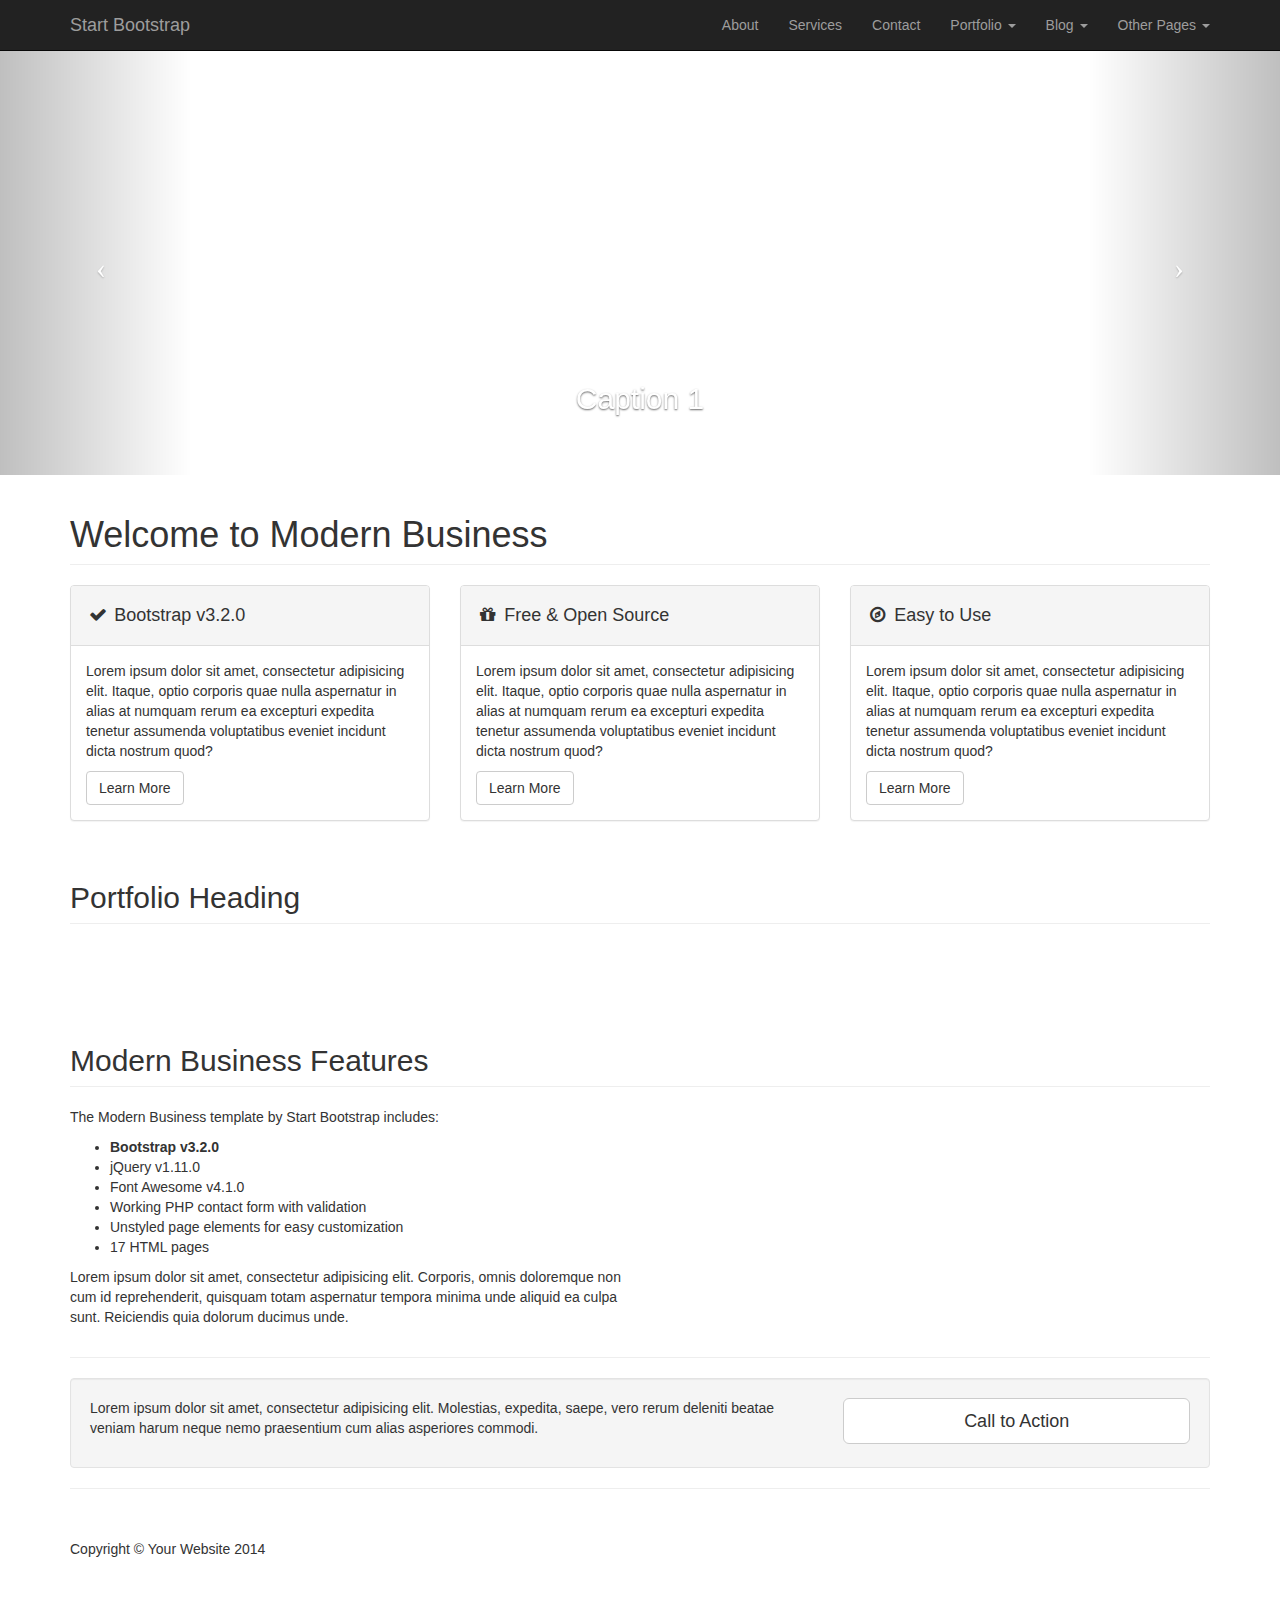
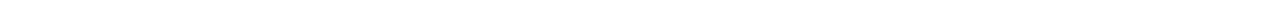
==== index.html @ 05867b8c "bootstarp added" ====
<!DOCTYPE html>
<html lang="en">

<head>

    <meta charset="utf-8">
    <meta http-equiv="X-UA-Compatible" content="IE=edge">
    <meta name="viewport" content="width=device-width, initial-scale=1">
    <meta name="description" content="">
    <meta name="author" content="">

    <title>Modern Business - Start Bootstrap Template</title>

    <!-- Bootstrap Core CSS -->
    <link href="css/bootstrap.min.css" rel="stylesheet">

    <!-- Custom CSS -->
    <link href="css/modern-business.css" rel="stylesheet">

    <!-- Custom Fonts -->
    <link href="font-awesome/css/font-awesome.min.css" rel="stylesheet" type="text/css">

    <!-- HTML5 Shim and Respond.js IE8 support of HTML5 elements and media queries -->
    <!-- WARNING: Respond.js doesn't work if you view the page via file:// -->
    <!--[if lt IE 9]>
        <script src="https://oss.maxcdn.com/libs/html5shiv/3.7.0/html5shiv.js"></script>
        <script src="https://oss.maxcdn.com/libs/respond.js/1.4.2/respond.min.js"></script>
    <![endif]-->

</head>

<body>

    <!-- Navigation -->
    <nav class="navbar navbar-inverse navbar-fixed-top" role="navigation">
        <div class="container">
            <!-- Brand and toggle get grouped for better mobile display -->
            <div class="navbar-header">
                <button type="button" class="navbar-toggle" data-toggle="collapse" data-target="#bs-example-navbar-collapse-1">
                    <span class="sr-only">Toggle navigation</span>
                    <span class="icon-bar"></span>
                    <span class="icon-bar"></span>
                    <span class="icon-bar"></span>
                </button>
                <a class="navbar-brand" href="index.html">Start Bootstrap</a>
            </div>
            <!-- Collect the nav links, forms, and other content for toggling -->
            <div class="collapse navbar-collapse" id="bs-example-navbar-collapse-1">
                <ul class="nav navbar-nav navbar-right">
                    <li>
                        <a href="about.html">About</a>
                    </li>
                    <li>
                        <a href="services.html">Services</a>
                    </li>
                    <li>
                        <a href="contact.html">Contact</a>
                    </li>
                    <li class="dropdown">
                        <a href="#" class="dropdown-toggle" data-toggle="dropdown">Portfolio <b class="caret"></b></a>
                        <ul class="dropdown-menu">
                            <li>
                                <a href="portfolio-1-col.html">1 Column Portfolio</a>
                            </li>
                            <li>
                                <a href="portfolio-2-col.html">2 Column Portfolio</a>
                            </li>
                            <li>
                                <a href="portfolio-3-col.html">3 Column Portfolio</a>
                            </li>
                            <li>
                                <a href="portfolio-4-col.html">4 Column Portfolio</a>
                            </li>
                            <li>
                                <a href="portfolio-item.html">Single Portfolio Item</a>
                            </li>
                        </ul>
                    </li>
                    <li class="dropdown">
                        <a href="#" class="dropdown-toggle" data-toggle="dropdown">Blog <b class="caret"></b></a>
                        <ul class="dropdown-menu">
                            <li>
                                <a href="blog-home-1.html">Blog Home 1</a>
                            </li>
                            <li>
                                <a href="blog-home-2.html">Blog Home 2</a>
                            </li>
                            <li>
                                <a href="blog-post.html">Blog Post</a>
                            </li>
                        </ul>
                    </li>
                    <li class="dropdown">
                        <a href="#" class="dropdown-toggle" data-toggle="dropdown">Other Pages <b class="caret"></b></a>
                        <ul class="dropdown-menu">
                            <li>
                                <a href="full-width.html">Full Width Page</a>
                            </li>
                            <li>
                                <a href="sidebar.html">Sidebar Page</a>
                            </li>
                            <li>
                                <a href="faq.html">FAQ</a>
                            </li>
                            <li>
                                <a href="404.html">404</a>
                            </li>
                            <li>
                                <a href="pricing.html">Pricing Table</a>
                            </li>
                        </ul>
                    </li>
                </ul>
            </div>
            <!-- /.navbar-collapse -->
        </div>
        <!-- /.container -->
    </nav>

    <!-- Header Carousel -->
    <header id="myCarousel" class="carousel slide">
        <!-- Indicators -->
        <ol class="carousel-indicators">
            <li data-target="#myCarousel" data-slide-to="0" class="active"></li>
            <li data-target="#myCarousel" data-slide-to="1"></li>
            <li data-target="#myCarousel" data-slide-to="2"></li>
        </ol>

        <!-- Wrapper for slides -->
        <div class="carousel-inner">
            <div class="item active">
                <div class="fill" style="background-image:url('http://placehold.it/1900x1080&text=Slide One');"></div>
                <div class="carousel-caption">
                    <h2>Caption 1</h2>
                </div>
            </div>
            <div class="item">
                <div class="fill" style="background-image:url('http://placehold.it/1900x1080&text=Slide Two');"></div>
                <div class="carousel-caption">
                    <h2>Caption 2</h2>
                </div>
            </div>
            <div class="item">
                <div class="fill" style="background-image:url('http://placehold.it/1900x1080&text=Slide Three');"></div>
                <div class="carousel-caption">
                    <h2>Caption 3</h2>
                </div>
            </div>
        </div>

        <!-- Controls -->
        <a class="left carousel-control" href="#myCarousel" data-slide="prev">
            <span class="icon-prev"></span>
        </a>
        <a class="right carousel-control" href="#myCarousel" data-slide="next">
            <span class="icon-next"></span>
        </a>
    </header>

    <!-- Page Content -->
    <div class="container">

        <!-- Marketing Icons Section -->
        <div class="row">
            <div class="col-lg-12">
                <h1 class="page-header">
                    Welcome to Modern Business
                </h1>
            </div>
            <div class="col-md-4">
                <div class="panel panel-default">
                    <div class="panel-heading">
                        <h4><i class="fa fa-fw fa-check"></i> Bootstrap v3.2.0</h4>
                    </div>
                    <div class="panel-body">
                        <p>Lorem ipsum dolor sit amet, consectetur adipisicing elit. Itaque, optio corporis quae nulla aspernatur in alias at numquam rerum ea excepturi expedita tenetur assumenda voluptatibus eveniet incidunt dicta nostrum quod?</p>
                        <a href="#" class="btn btn-default">Learn More</a>
                    </div>
                </div>
            </div>
            <div class="col-md-4">
                <div class="panel panel-default">
                    <div class="panel-heading">
                        <h4><i class="fa fa-fw fa-gift"></i> Free &amp; Open Source</h4>
                    </div>
                    <div class="panel-body">
                        <p>Lorem ipsum dolor sit amet, consectetur adipisicing elit. Itaque, optio corporis quae nulla aspernatur in alias at numquam rerum ea excepturi expedita tenetur assumenda voluptatibus eveniet incidunt dicta nostrum quod?</p>
                        <a href="#" class="btn btn-default">Learn More</a>
                    </div>
                </div>
            </div>
            <div class="col-md-4">
                <div class="panel panel-default">
                    <div class="panel-heading">
                        <h4><i class="fa fa-fw fa-compass"></i> Easy to Use</h4>
                    </div>
                    <div class="panel-body">
                        <p>Lorem ipsum dolor sit amet, consectetur adipisicing elit. Itaque, optio corporis quae nulla aspernatur in alias at numquam rerum ea excepturi expedita tenetur assumenda voluptatibus eveniet incidunt dicta nostrum quod?</p>
                        <a href="#" class="btn btn-default">Learn More</a>
                    </div>
                </div>
            </div>
        </div>
        <!-- /.row -->

        <!-- Portfolio Section -->
        <div class="row">
            <div class="col-lg-12">
                <h2 class="page-header">Portfolio Heading</h2>
            </div>
            <div class="col-md-4 col-sm-6">
                <a href="portfolio-item.html">
                    <img class="img-responsive img-portfolio img-hover" src="http://placehold.it/700x450" alt="">
                </a>
            </div>
            <div class="col-md-4 col-sm-6">
                <a href="portfolio-item.html">
                    <img class="img-responsive img-portfolio img-hover" src="http://placehold.it/700x450" alt="">
                </a>
            </div>
            <div class="col-md-4 col-sm-6">
                <a href="portfolio-item.html">
                    <img class="img-responsive img-portfolio img-hover" src="http://placehold.it/700x450" alt="">
                </a>
            </div>
            <div class="col-md-4 col-sm-6">
                <a href="portfolio-item.html">
                    <img class="img-responsive img-portfolio img-hover" src="http://placehold.it/700x450" alt="">
                </a>
            </div>
            <div class="col-md-4 col-sm-6">
                <a href="portfolio-item.html">
                    <img class="img-responsive img-portfolio img-hover" src="http://placehold.it/700x450" alt="">
                </a>
            </div>
            <div class="col-md-4 col-sm-6">
                <a href="portfolio-item.html">
                    <img class="img-responsive img-portfolio img-hover" src="http://placehold.it/700x450" alt="">
                </a>
            </div>
        </div>
        <!-- /.row -->

        <!-- Features Section -->
        <div class="row">
            <div class="col-lg-12">
                <h2 class="page-header">Modern Business Features</h2>
            </div>
            <div class="col-md-6">
                <p>The Modern Business template by Start Bootstrap includes:</p>
                <ul>
                    <li><strong>Bootstrap v3.2.0</strong>
                    </li>
                    <li>jQuery v1.11.0</li>
                    <li>Font Awesome v4.1.0</li>
                    <li>Working PHP contact form with validation</li>
                    <li>Unstyled page elements for easy customization</li>
                    <li>17 HTML pages</li>
                </ul>
                <p>Lorem ipsum dolor sit amet, consectetur adipisicing elit. Corporis, omnis doloremque non cum id reprehenderit, quisquam totam aspernatur tempora minima unde aliquid ea culpa sunt. Reiciendis quia dolorum ducimus unde.</p>
            </div>
            <div class="col-md-6">
                <img class="img-responsive" src="http://placehold.it/700x450" alt="">
            </div>
        </div>
        <!-- /.row -->

        <hr>

        <!-- Call to Action Section -->
        <div class="well">
            <div class="row">
                <div class="col-md-8">
                    <p>Lorem ipsum dolor sit amet, consectetur adipisicing elit. Molestias, expedita, saepe, vero rerum deleniti beatae veniam harum neque nemo praesentium cum alias asperiores commodi.</p>
                </div>
                <div class="col-md-4">
                    <a class="btn btn-lg btn-default btn-block" href="#">Call to Action</a>
                </div>
            </div>
        </div>

        <hr>

        <!-- Footer -->
        <footer>
            <div class="row">
                <div class="col-lg-12">
                    <p>Copyright &copy; Your Website 2014</p>
                </div>
            </div>
        </footer>

    </div>
    <!-- /.container -->

    <!-- jQuery -->
    <script src="js/jquery.js"></script>

    <!-- Bootstrap Core JavaScript -->
    <script src="js/bootstrap.min.js"></script>

    <!-- Script to Activate the Carousel -->
    <script>
    $('.carousel').carousel({
        interval: 5000 //changes the speed
    })
    </script>

</body>

</html>
---- css/modern-business.css ----
/*!
 * Start Bootstrap - Modern Business HTML Template (http://startbootstrap.com)
 * Code licensed under the Apache License v2.0.
 * For details, see http://www.apache.org/licenses/LICENSE-2.0.
 */

/* Global Styles */

html,
body {
    height: 100%;
}

body {
    padding-top: 50px; /* Required padding for .navbar-fixed-top. Remove if using .navbar-static-top. Change if height of navigation changes. */
}

.img-portfolio {
    margin-bottom: 30px;
}

.img-hover:hover {
    opacity: 0.8;
}

/* Home Page Carousel */

header.carousel {
    height: 50%;
}

header.carousel .item,
header.carousel .item.active,
header.carousel .carousel-inner {
    height: 100%;
}

header.carousel .fill {
    width: 100%;
    height: 100%;
    background-position: center;
    background-size: cover;
}

/* 404 Page Styles */

.error-404 {
    font-size: 100px;
}

/* Pricing Page Styles */

.price {
    display: block;
    font-size: 50px;
    line-height: 50px;
}

.price sup {
    top: -20px;
    left: 2px;
    font-size: 20px;
}

.period {
    display: block;
    font-style: italic;
}

/* Footer Styles */

footer {
    margin: 50px 0;
}

/* Responsive Styles */

@media(max-width:991px) {
    .customer-img,
    .img-related {
        margin-bottom: 30px;
    }
}

@media(max-width:767px) {
    .img-portfolio {
        margin-bottom: 15px;
    }

    header.carousel .carousel {
        height: 70%;
    }
}
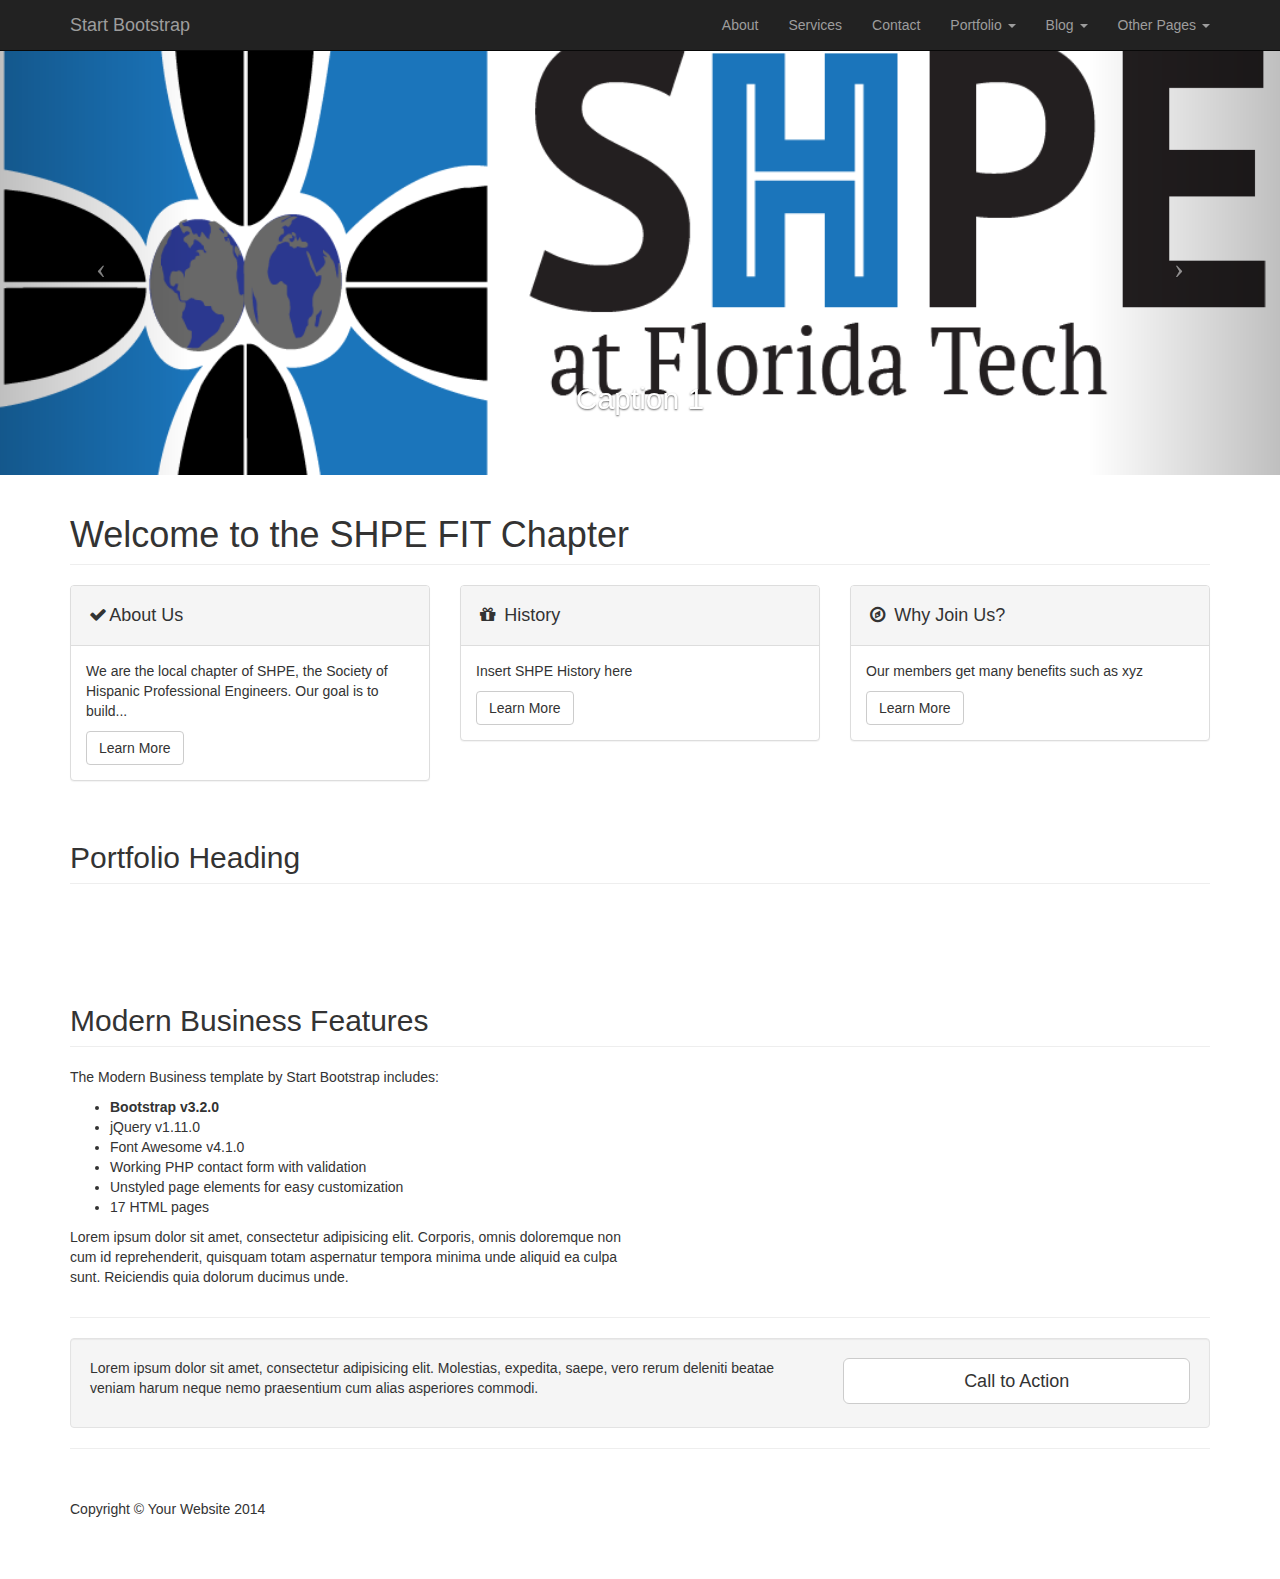
==== commit 5169a8d5: "adding image to slide try 2" ====
--- a/index.html
+++ b/index.html
@@ -9,7 +9,7 @@
     <meta name="description" content="">
     <meta name="author" content="">
 
-    <title>Modern Business - Start Bootstrap Template</title>
+    <title>SHPE FIT</title>
 
     <!-- Bootstrap Core CSS -->
     <link href="css/bootstrap.min.css" rel="stylesheet">
@@ -129,7 +129,7 @@
         <!-- Wrapper for slides -->
         <div class="carousel-inner">
             <div class="item active">
-                <div class="fill" style="background-image:url('http://placehold.it/1900x1080&text=Slide One');"></div>
+                <div class="fill" style="background-image:url('shpelogoarreglado.png');"></div>
                 <div class="carousel-caption">
                     <h2>Caption 1</h2>
                 </div>
@@ -164,16 +164,16 @@
         <div class="row">
             <div class="col-lg-12">
                 <h1 class="page-header">
-                    Welcome to Modern Business
+                    Welcome to the SHPE FIT Chapter
                 </h1>
             </div>
             <div class="col-md-4">
                 <div class="panel panel-default">
                     <div class="panel-heading">
-                        <h4><i class="fa fa-fw fa-check"></i> Bootstrap v3.2.0</h4>
+                        <h4><i class="fa fa-fw fa-check"></i>About Us</h4>
                     </div>
                     <div class="panel-body">
-                        <p>Lorem ipsum dolor sit amet, consectetur adipisicing elit. Itaque, optio corporis quae nulla aspernatur in alias at numquam rerum ea excepturi expedita tenetur assumenda voluptatibus eveniet incidunt dicta nostrum quod?</p>
+                        <p>We are the local chapter of SHPE, the Society of Hispanic Professional Engineers. Our goal is to build...</p>
                         <a href="#" class="btn btn-default">Learn More</a>
                     </div>
                 </div>
@@ -181,10 +181,10 @@
             <div class="col-md-4">
                 <div class="panel panel-default">
                     <div class="panel-heading">
-                        <h4><i class="fa fa-fw fa-gift"></i> Free &amp; Open Source</h4>
+                        <h4><i class="fa fa-fw fa-gift"></i> History</h4>
                     </div>
                     <div class="panel-body">
-                        <p>Lorem ipsum dolor sit amet, consectetur adipisicing elit. Itaque, optio corporis quae nulla aspernatur in alias at numquam rerum ea excepturi expedita tenetur assumenda voluptatibus eveniet incidunt dicta nostrum quod?</p>
+                        <p>Insert SHPE History here</p>
                         <a href="#" class="btn btn-default">Learn More</a>
                     </div>
                 </div>
@@ -192,10 +192,10 @@
             <div class="col-md-4">
                 <div class="panel panel-default">
                     <div class="panel-heading">
-                        <h4><i class="fa fa-fw fa-compass"></i> Easy to Use</h4>
+                        <h4><i class="fa fa-fw fa-compass"></i> Why Join Us?</h4>
                     </div>
                     <div class="panel-body">
-                        <p>Lorem ipsum dolor sit amet, consectetur adipisicing elit. Itaque, optio corporis quae nulla aspernatur in alias at numquam rerum ea excepturi expedita tenetur assumenda voluptatibus eveniet incidunt dicta nostrum quod?</p>
+                        <p>Our members get many benefits such as xyz</p>
                         <a href="#" class="btn btn-default">Learn More</a>
                     </div>
                 </div>
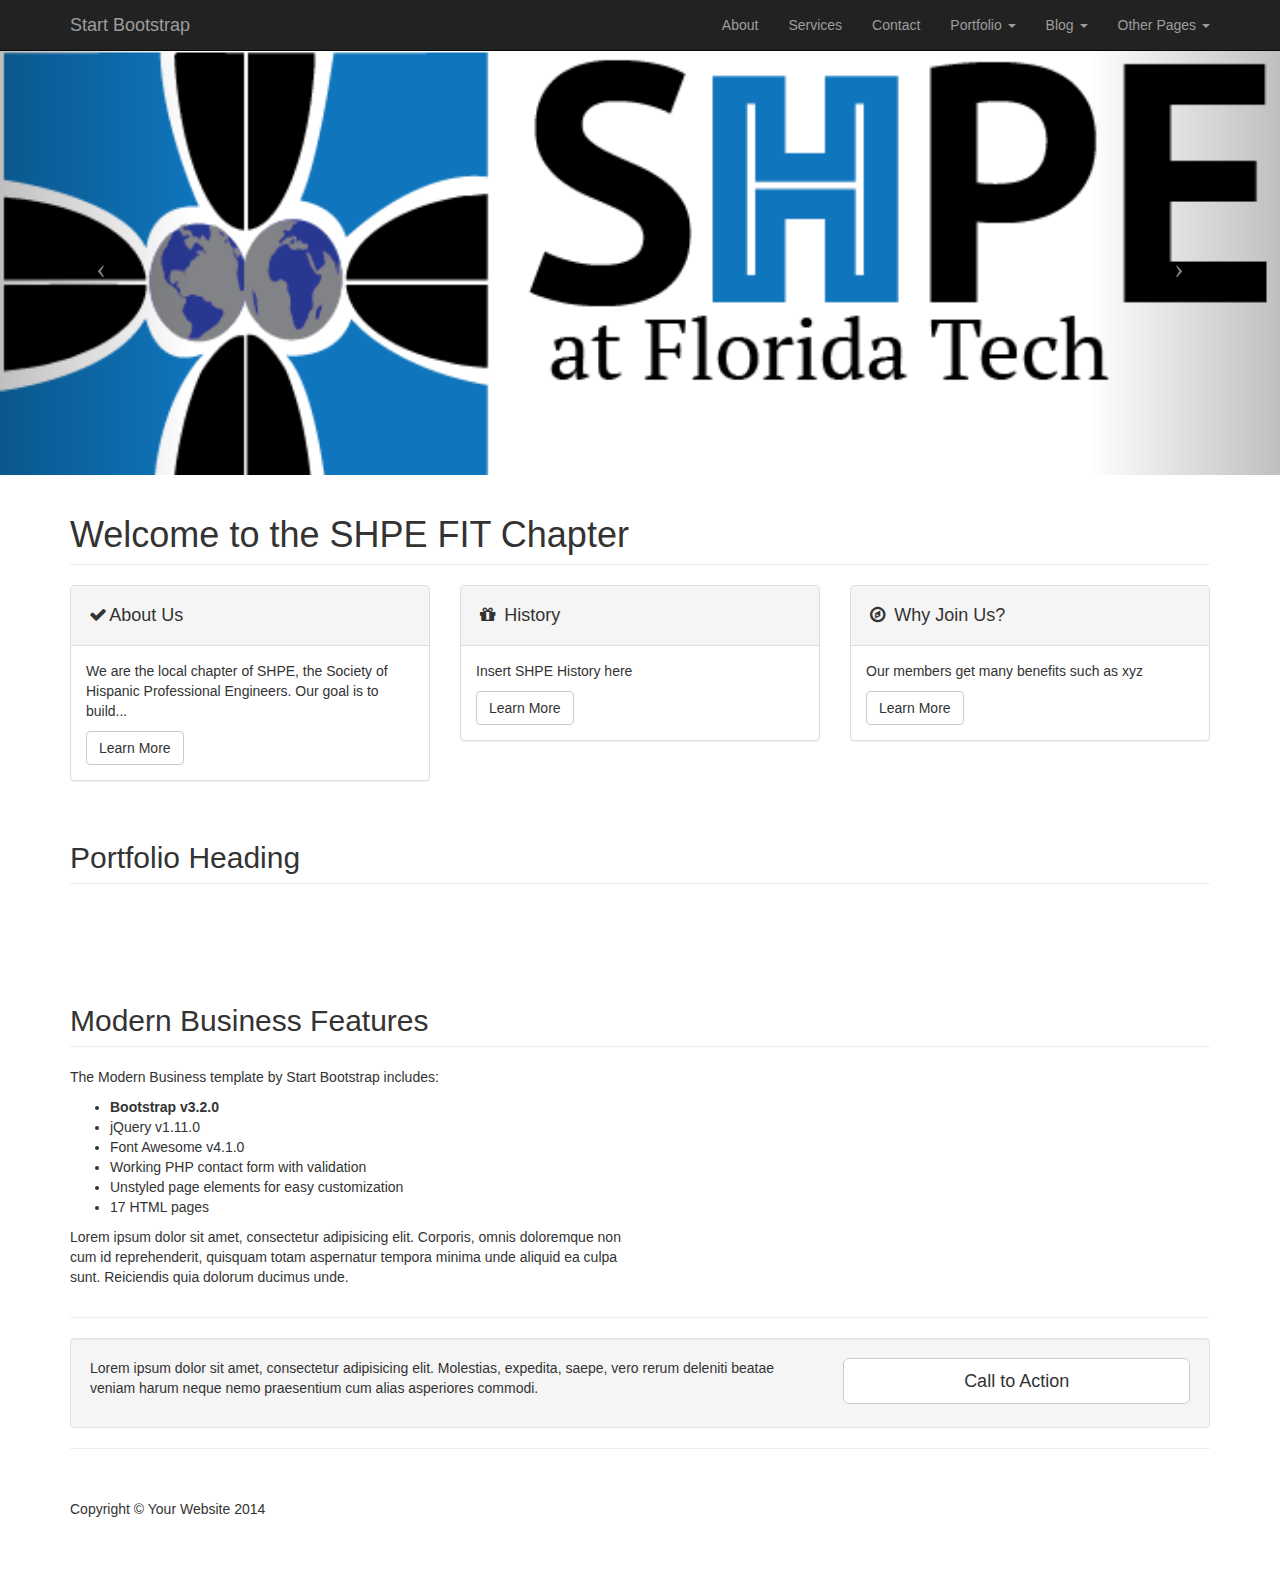
==== commit 5796c063: "adding image to slide try 3" ====
--- a/index.html
+++ b/index.html
@@ -129,9 +129,8 @@
         <!-- Wrapper for slides -->
         <div class="carousel-inner">
             <div class="item active">
-                <div class="fill" style="background-image:url('shpelogoarreglado.png');"></div>
+                <div class="fill" style="background-image:url('logoshep1.png');"></div>
                 <div class="carousel-caption">
-                    <h2>Caption 1</h2>
                 </div>
             </div>
             <div class="item">
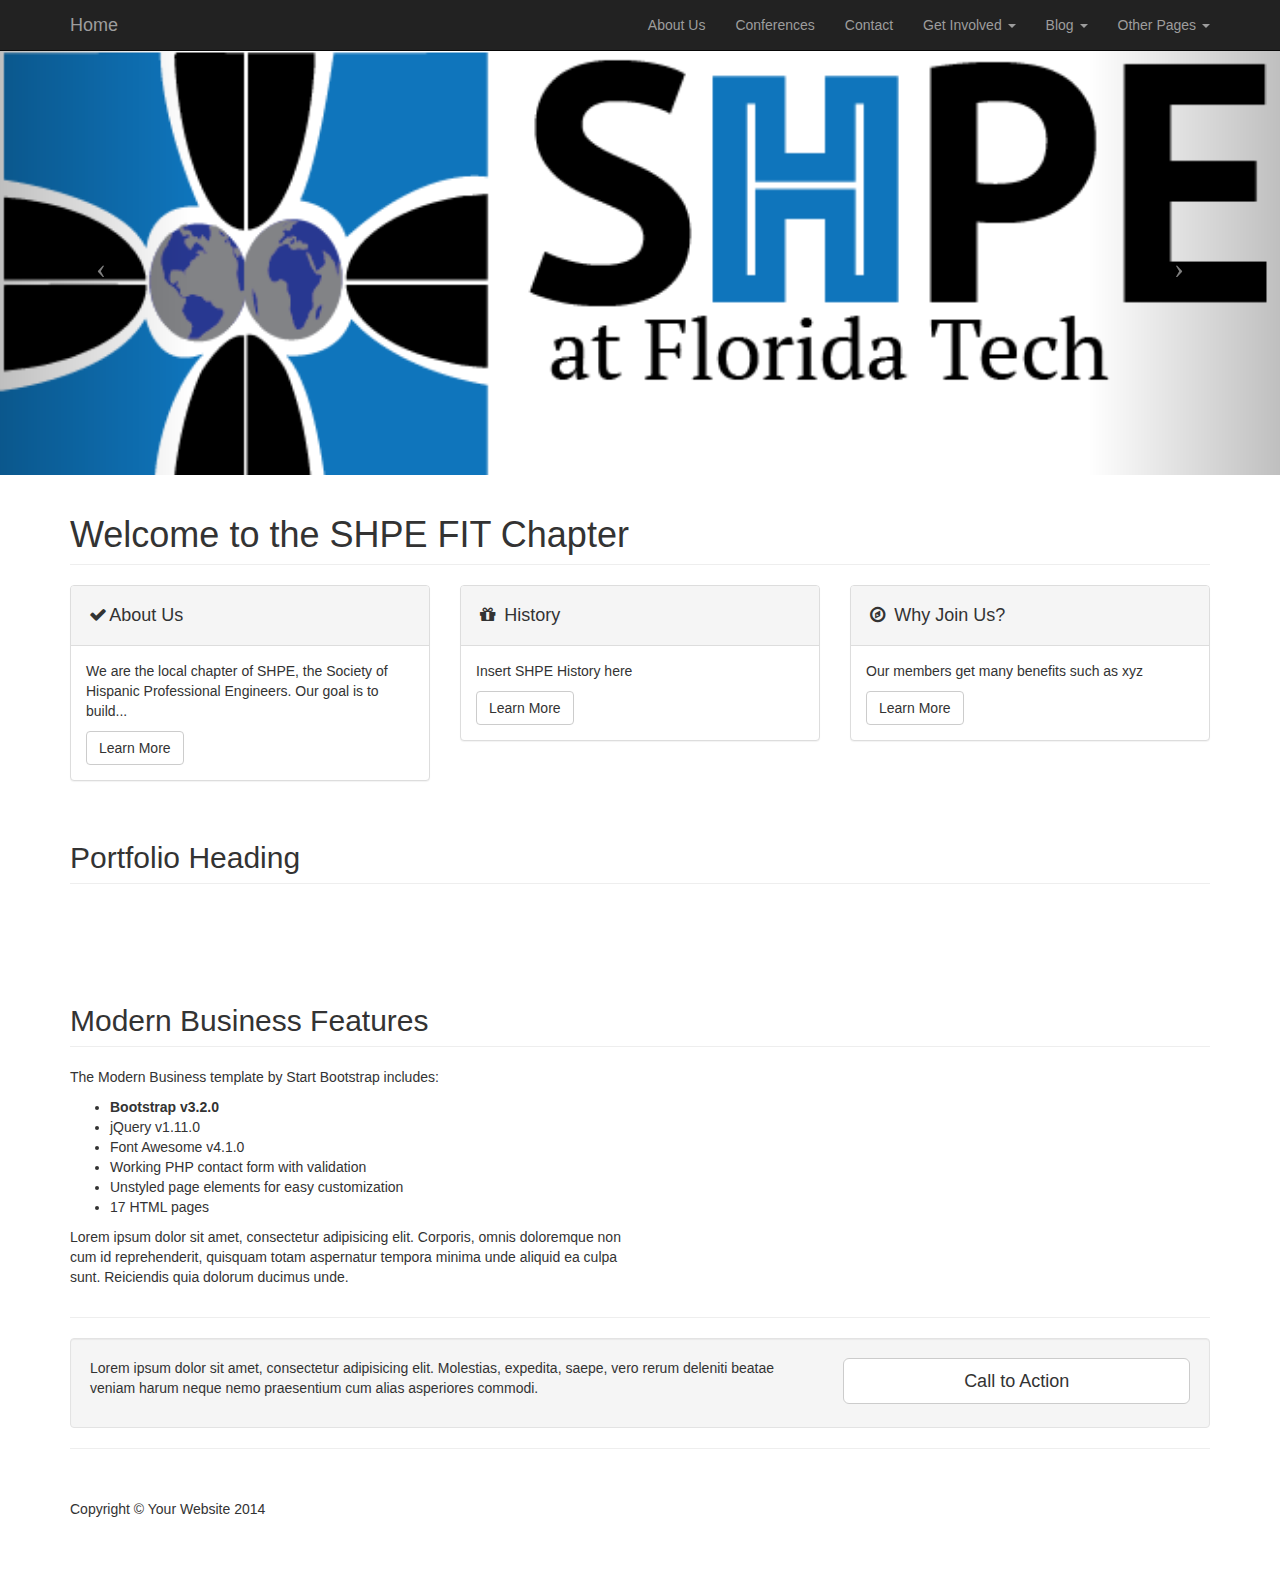
==== commit fe8eaf7e: "changing header names" ====
--- a/index.html
+++ b/index.html
@@ -42,22 +42,22 @@
                     <span class="icon-bar"></span>
                     <span class="icon-bar"></span>
                 </button>
-                <a class="navbar-brand" href="index.html">Start Bootstrap</a>
+                <a class="navbar-brand" href="index.html">Home</a>
             </div>
             <!-- Collect the nav links, forms, and other content for toggling -->
             <div class="collapse navbar-collapse" id="bs-example-navbar-collapse-1">
                 <ul class="nav navbar-nav navbar-right">
                     <li>
-                        <a href="about.html">About</a>
+                        <a href="about.html">About Us</a>
                     </li>
                     <li>
-                        <a href="services.html">Services</a>
+                        <a href="services.html">Conferences</a>
                     </li>
                     <li>
                         <a href="contact.html">Contact</a>
                     </li>
                     <li class="dropdown">
-                        <a href="#" class="dropdown-toggle" data-toggle="dropdown">Portfolio <b class="caret"></b></a>
+                        <a href="#" class="dropdown-toggle" data-toggle="dropdown">Get Involved <b class="caret"></b></a>
                         <ul class="dropdown-menu">
                             <li>
                                 <a href="portfolio-1-col.html">1 Column Portfolio</a>
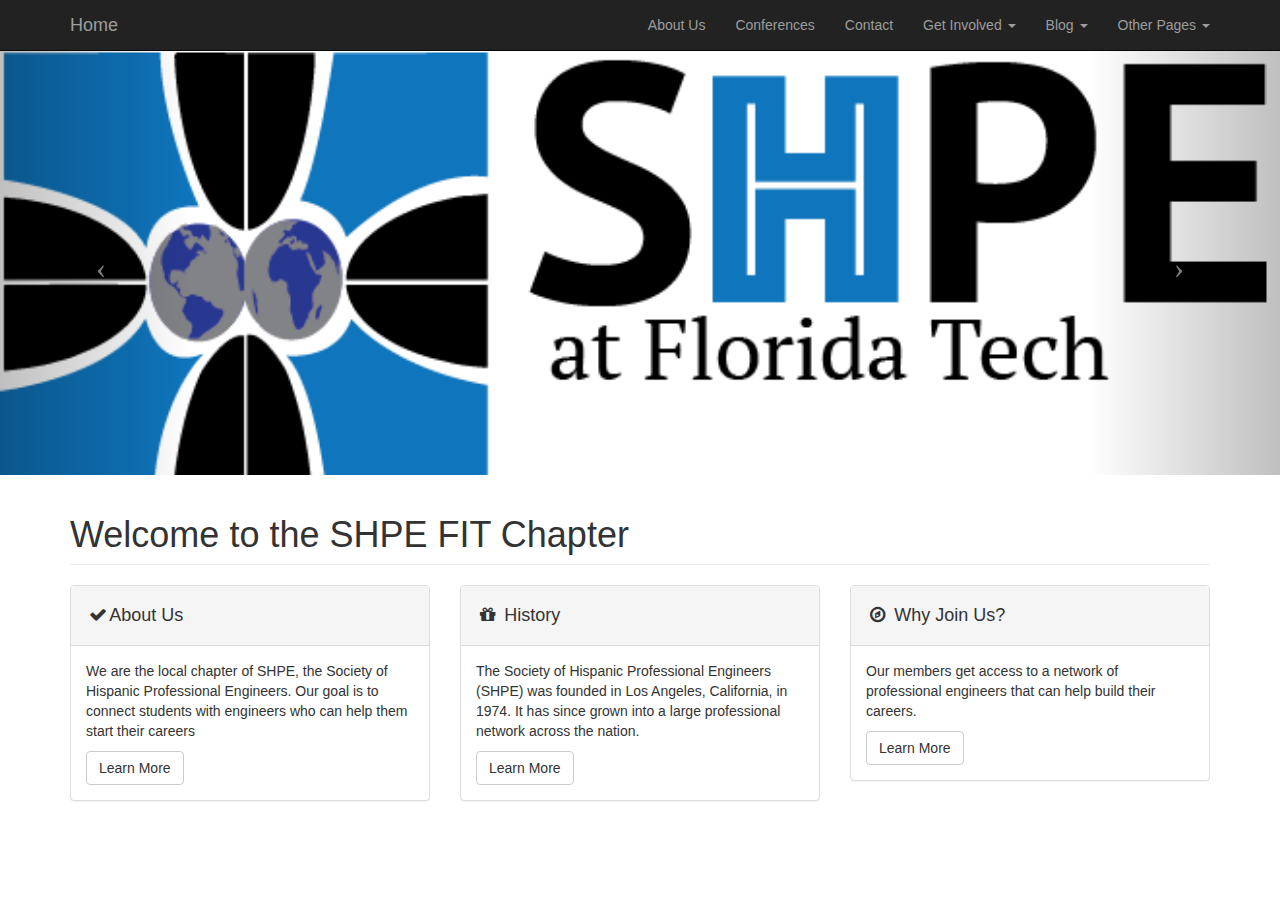
==== commit c715f765: "added pics to about us page" ====
--- a/index.html
+++ b/index.html
@@ -134,15 +134,13 @@
                 </div>
             </div>
             <div class="item">
-                <div class="fill" style="background-image:url('http://placehold.it/1900x1080&text=Slide Two');"></div>
+                <div class="fill" style="background-image:url('IMG_6207.JPG');"></div>
                 <div class="carousel-caption">
-                    <h2>Caption 2</h2>
                 </div>
             </div>
             <div class="item">
-                <div class="fill" style="background-image:url('http://placehold.it/1900x1080&text=Slide Three');"></div>
+                <div class="fill" style="background-image:url('IMG_5980.JPG');"></div>
                 <div class="carousel-caption">
-                    <h2>Caption 3</h2>
                 </div>
             </div>
         </div>
@@ -172,7 +170,7 @@
                         <h4><i class="fa fa-fw fa-check"></i>About Us</h4>
                     </div>
                     <div class="panel-body">
-                        <p>We are the local chapter of SHPE, the Society of Hispanic Professional Engineers. Our goal is to build...</p>
+                        <p>We are the local chapter of SHPE, the Society of Hispanic Professional Engineers. Our goal is to connect students with engineers who can help them start their careers</p>
                         <a href="#" class="btn btn-default">Learn More</a>
                     </div>
                 </div>
@@ -183,7 +181,7 @@
                         <h4><i class="fa fa-fw fa-gift"></i> History</h4>
                     </div>
                     <div class="panel-body">
-                        <p>Insert SHPE History here</p>
+                        <p>The Society of Hispanic Professional Engineers (SHPE) was founded in Los Angeles, California, in 1974. It has since grown into a large professional network across the nation.</p>
                         <a href="#" class="btn btn-default">Learn More</a>
                     </div>
                 </div>
@@ -194,7 +192,7 @@
                         <h4><i class="fa fa-fw fa-compass"></i> Why Join Us?</h4>
                     </div>
                     <div class="panel-body">
-                        <p>Our members get many benefits such as xyz</p>
+                        <p>Our members get access to a network of professional engineers that can help build their careers.</p>
                         <a href="#" class="btn btn-default">Learn More</a>
                     </div>
                 </div>
@@ -202,95 +200,6 @@
         </div>
         <!-- /.row -->
 
-        <!-- Portfolio Section -->
-        <div class="row">
-            <div class="col-lg-12">
-                <h2 class="page-header">Portfolio Heading</h2>
-            </div>
-            <div class="col-md-4 col-sm-6">
-                <a href="portfolio-item.html">
-                    <img class="img-responsive img-portfolio img-hover" src="http://placehold.it/700x450" alt="">
-                </a>
-            </div>
-            <div class="col-md-4 col-sm-6">
-                <a href="portfolio-item.html">
-                    <img class="img-responsive img-portfolio img-hover" src="http://placehold.it/700x450" alt="">
-                </a>
-            </div>
-            <div class="col-md-4 col-sm-6">
-                <a href="portfolio-item.html">
-                    <img class="img-responsive img-portfolio img-hover" src="http://placehold.it/700x450" alt="">
-                </a>
-            </div>
-            <div class="col-md-4 col-sm-6">
-                <a href="portfolio-item.html">
-                    <img class="img-responsive img-portfolio img-hover" src="http://placehold.it/700x450" alt="">
-                </a>
-            </div>
-            <div class="col-md-4 col-sm-6">
-                <a href="portfolio-item.html">
-                    <img class="img-responsive img-portfolio img-hover" src="http://placehold.it/700x450" alt="">
-                </a>
-            </div>
-            <div class="col-md-4 col-sm-6">
-                <a href="portfolio-item.html">
-                    <img class="img-responsive img-portfolio img-hover" src="http://placehold.it/700x450" alt="">
-                </a>
-            </div>
-        </div>
-        <!-- /.row -->
-
-        <!-- Features Section -->
-        <div class="row">
-            <div class="col-lg-12">
-                <h2 class="page-header">Modern Business Features</h2>
-            </div>
-            <div class="col-md-6">
-                <p>The Modern Business template by Start Bootstrap includes:</p>
-                <ul>
-                    <li><strong>Bootstrap v3.2.0</strong>
-                    </li>
-                    <li>jQuery v1.11.0</li>
-                    <li>Font Awesome v4.1.0</li>
-                    <li>Working PHP contact form with validation</li>
-                    <li>Unstyled page elements for easy customization</li>
-                    <li>17 HTML pages</li>
-                </ul>
-                <p>Lorem ipsum dolor sit amet, consectetur adipisicing elit. Corporis, omnis doloremque non cum id reprehenderit, quisquam totam aspernatur tempora minima unde aliquid ea culpa sunt. Reiciendis quia dolorum ducimus unde.</p>
-            </div>
-            <div class="col-md-6">
-                <img class="img-responsive" src="http://placehold.it/700x450" alt="">
-            </div>
-        </div>
-        <!-- /.row -->
-
-        <hr>
-
-        <!-- Call to Action Section -->
-        <div class="well">
-            <div class="row">
-                <div class="col-md-8">
-                    <p>Lorem ipsum dolor sit amet, consectetur adipisicing elit. Molestias, expedita, saepe, vero rerum deleniti beatae veniam harum neque nemo praesentium cum alias asperiores commodi.</p>
-                </div>
-                <div class="col-md-4">
-                    <a class="btn btn-lg btn-default btn-block" href="#">Call to Action</a>
-                </div>
-            </div>
-        </div>
-
-        <hr>
-
-        <!-- Footer -->
-        <footer>
-            <div class="row">
-                <div class="col-lg-12">
-                    <p>Copyright &copy; Your Website 2014</p>
-                </div>
-            </div>
-        </footer>
-
-    </div>
-    <!-- /.container -->
 
     <!-- jQuery -->
     <script src="js/jquery.js"></script>
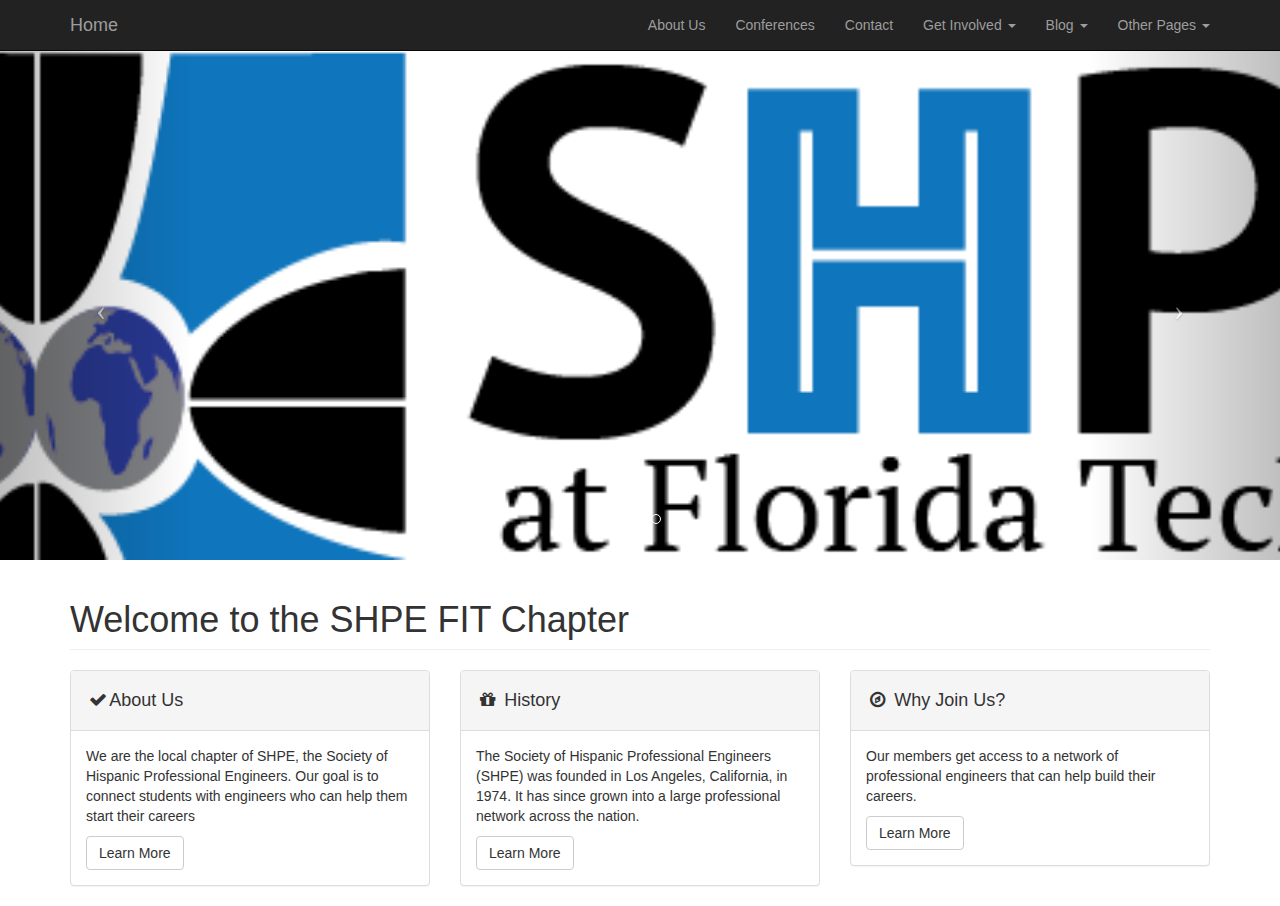
==== commit 3da4a231: "Merge pull request #1 from lwiskowski/my-branch" ====
--- a/index.html
+++ b/index.html
@@ -129,17 +129,17 @@
         <!-- Wrapper for slides -->
         <div class="carousel-inner">
             <div class="item active">
-                <div class="fill" style="background-image:url('logoshep1.png');"></div>
+                <div class="fill" style="background-image:url('logoshpe-carousel.png');"></div>
                 <div class="carousel-caption">
                 </div>
             </div>
             <div class="item">
-                <div class="fill" style="background-image:url('IMG_6207.JPG');"></div>
+                <div class="fill" style="background-image:url('fit-logo1-carousel.png');"></div>
                 <div class="carousel-caption">
                 </div>
             </div>
             <div class="item">
-                <div class="fill" style="background-image:url('IMG_5980.JPG');"></div>
+                <div class="fill" style="background-image:url('IMG_5980-carousel.JPG');"></div>
                 <div class="carousel-caption">
                 </div>
             </div>
--- a/css/modern-business.css
+++ b/css/modern-business.css
@@ -26,7 +26,7 @@
 /* Home Page Carousel */
 
 header.carousel {
-    height: 50%;
+    height: 60%;
 }
 
 header.carousel .item,
@@ -90,4 +90,4 @@
     header.carousel .carousel {
         height: 70%;
     }
-}+}
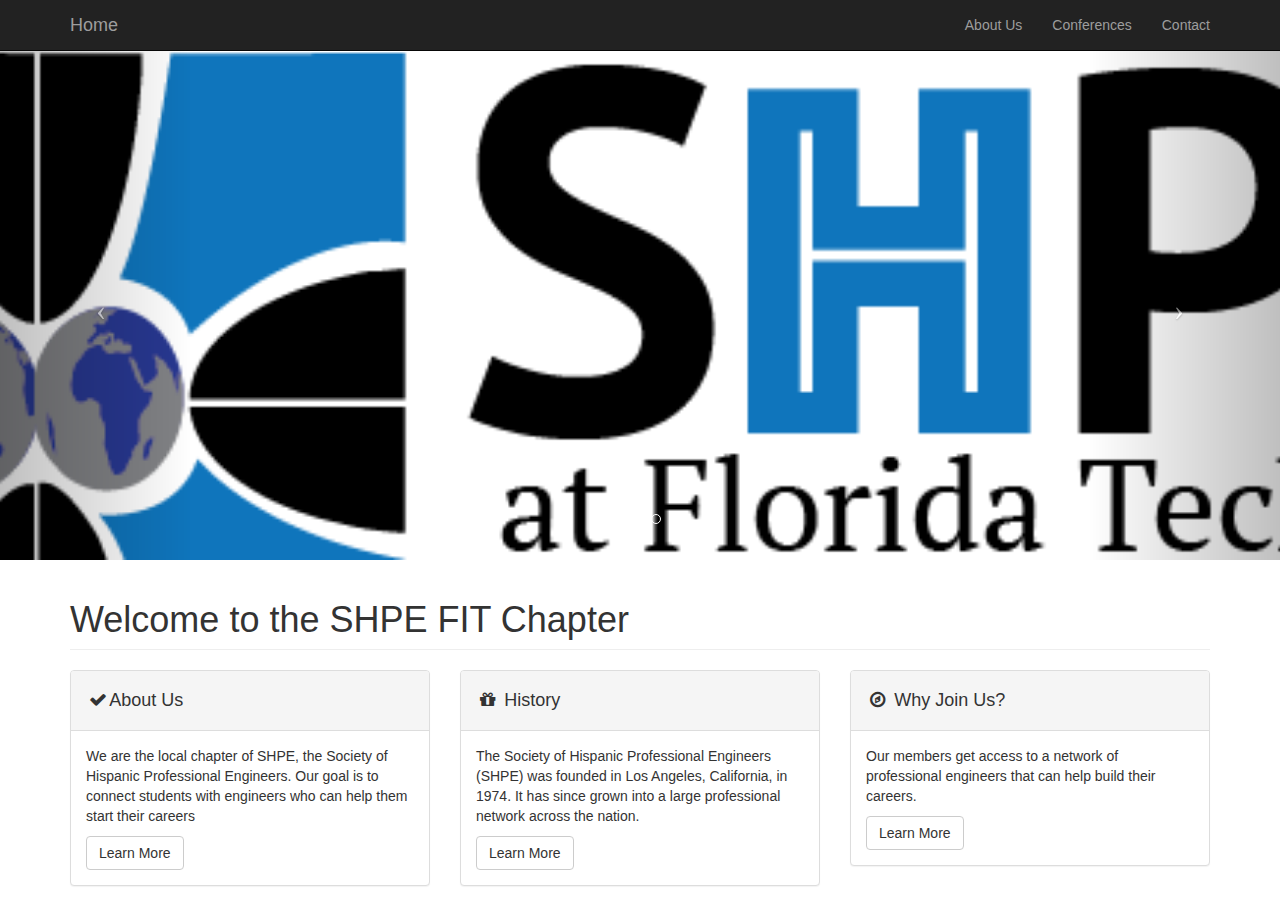
==== commit 1892f80f: "eliminated excess tabs" ====
--- a/index.html
+++ b/index.html
@@ -56,60 +56,7 @@
                     <li>
                         <a href="contact.html">Contact</a>
                     </li>
-                    <li class="dropdown">
-                        <a href="#" class="dropdown-toggle" data-toggle="dropdown">Get Involved <b class="caret"></b></a>
-                        <ul class="dropdown-menu">
-                            <li>
-                                <a href="portfolio-1-col.html">1 Column Portfolio</a>
-                            </li>
-                            <li>
-                                <a href="portfolio-2-col.html">2 Column Portfolio</a>
-                            </li>
-                            <li>
-                                <a href="portfolio-3-col.html">3 Column Portfolio</a>
-                            </li>
-                            <li>
-                                <a href="portfolio-4-col.html">4 Column Portfolio</a>
-                            </li>
-                            <li>
-                                <a href="portfolio-item.html">Single Portfolio Item</a>
-                            </li>
-                        </ul>
-                    </li>
-                    <li class="dropdown">
-                        <a href="#" class="dropdown-toggle" data-toggle="dropdown">Blog <b class="caret"></b></a>
-                        <ul class="dropdown-menu">
-                            <li>
-                                <a href="blog-home-1.html">Blog Home 1</a>
-                            </li>
-                            <li>
-                                <a href="blog-home-2.html">Blog Home 2</a>
-                            </li>
-                            <li>
-                                <a href="blog-post.html">Blog Post</a>
-                            </li>
-                        </ul>
-                    </li>
-                    <li class="dropdown">
-                        <a href="#" class="dropdown-toggle" data-toggle="dropdown">Other Pages <b class="caret"></b></a>
-                        <ul class="dropdown-menu">
-                            <li>
-                                <a href="full-width.html">Full Width Page</a>
-                            </li>
-                            <li>
-                                <a href="sidebar.html">Sidebar Page</a>
-                            </li>
-                            <li>
-                                <a href="faq.html">FAQ</a>
-                            </li>
-                            <li>
-                                <a href="404.html">404</a>
-                            </li>
-                            <li>
-                                <a href="pricing.html">Pricing Table</a>
-                            </li>
-                        </ul>
-                    </li>
+
                 </ul>
             </div>
             <!-- /.navbar-collapse -->
@@ -139,7 +86,7 @@
                 </div>
             </div>
             <div class="item">
-                <div class="fill" style="background-image:url('IMG_5980-carousel.JPG');"></div>
+                <div class="fill" style="background-image:url('IMG_5980-carousel.jpg');"></div>
                 <div class="carousel-caption">
                 </div>
             </div>
